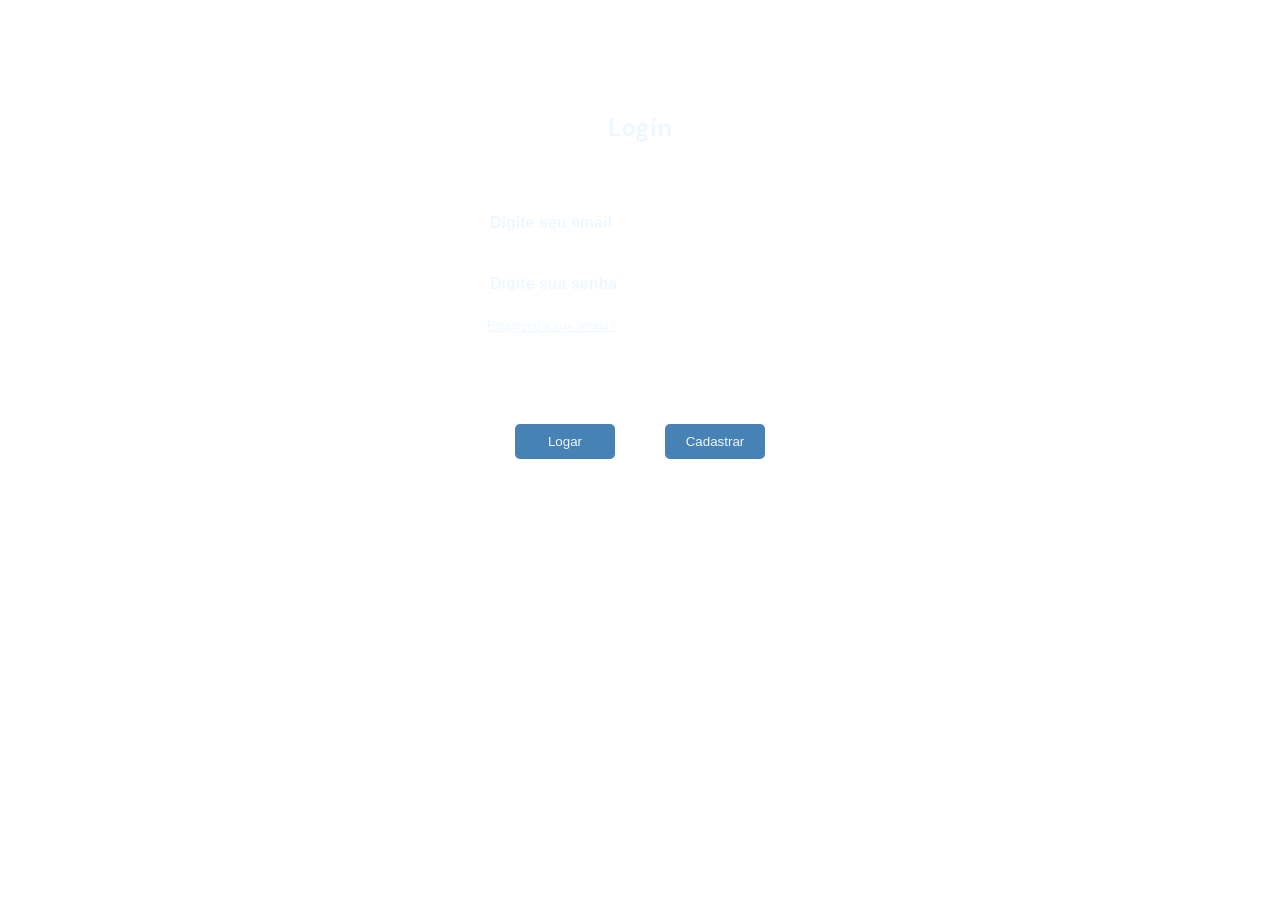
==== login.html @ 646f220d "primeiro commit" ====
<!DOCTYPE html>
<html lang="pt-br">
<head>
    <meta charset="UTF-8">
    <meta name="viewport" content="width=device-width, initial-scale=1.0">
    <title>Login</title>
    <link rel="preconnect" href="https://fonts.googleapis.com">
    <link rel="preconnect" href="https://fonts.gstatic.com" crossorigin>
    <link href="https://fonts.googleapis.com/css2?family=DM+Sans:ital,opsz,wght@0,9..40,100..1000;1,9..40,100..1000&display=swap" rel="stylesheet">

    <link rel="stylesheet" href="./css/styleLogin.css">
</head>
<body>
    <div id="container">
        <div id="title">Login</div>

        <div id="emailAndPassword">
            <label for="email" id="email">Digite seu email</label>
            <input type="email" id="email" name="email">

            <label for="senha" id="senha">Digite sua senha</label>
            <input type="senha" id="senha" name="senha">
            <a href="" id="trocarSenha">Esqueceu a sua senha?</a>
        </div>
        
        <div id="buttons">
            <button id="login">Logar</button>
            <button id="cadastrar">Cadastrar</button>
        </div>
    </div>
</body>
</html>
---- css/styleLogin.css ----
*{
  padding: 0;
  margin: 0;
  box-sizing: border-box;
  font-family:helvetica;
}
/*Plano de fundo*/
body{
  background-image: url(../assets/background.jpg);
  background-size: cover;
  color: aliceblue;
}
/*Container*/
#container{
  margin: 90px auto;
  border: 1px solid white;
  border-radius: 20px;
  background-color: rgba(255, 255, 255, 0);
  backdrop-filter: blur(4px);
  width: 350px;
  height: 400px;
  padding:20px;
  font-weight: bold;
  display: flex;
  flex-direction: column;
  gap: 20px;
}
/*Título*/
#title{
  text-align: center;
  font-size: 25px;
  font-family:"DM Sans", sans-serif;
}
/*Barra de email/senha*/
#email, #senha{
  width: 100%;
  border: 1px;
  border-radius: 5px;
  padding: 4px;
}
#emailAndPassword{
  margin-top: 50px;
}
#email{
  margin-bottom: 20px;
}
a{
  font-size: 12px;
  font-weight: 100;
  color: aliceblue;
  padding: 1px;
}
/*Botões*/
#buttons{
  display: flex;
  gap: 50px;
  margin: 70px auto;
}
button{
  border: 0px solid;
  border-radius: 5px;
  padding: 10px;
  width: 100px;
  color: aliceblue;
  background-color:steelblue;
  cursor: pointer;
}

button:active {
  transform: scale(0.95);
  background-color: rgba(70, 131, 180, 0.705)
}
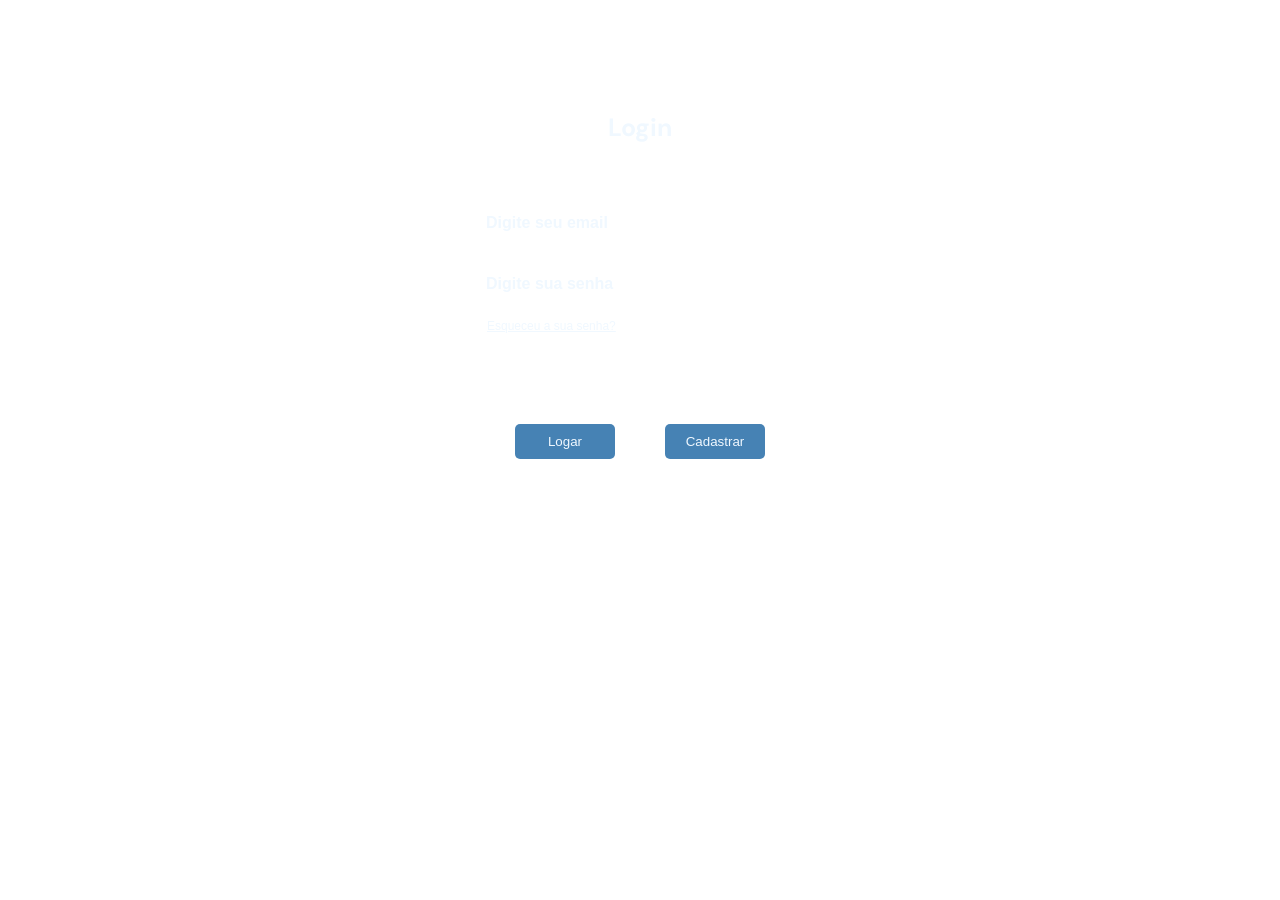
==== commit ab960553: "configurei o js, css e o html da página cadastro" ====
--- a/login.html
+++ b/login.html
@@ -15,11 +15,11 @@
         <div id="title">Login</div>
 
         <div id="emailAndPassword">
-            <label for="email" id="email">Digite seu email</label>
+            <label for="email">Digite seu email</label>
             <input type="email" id="email" name="email">
 
-            <label for="senha" id="senha">Digite sua senha</label>
-            <input type="senha" id="senha" name="senha">
+            <label for="senha">Digite sua senha</label>
+            <input type="password" id="senha" name="senha">
             <a href="" id="trocarSenha">Esqueceu a sua senha?</a>
         </div>
         
